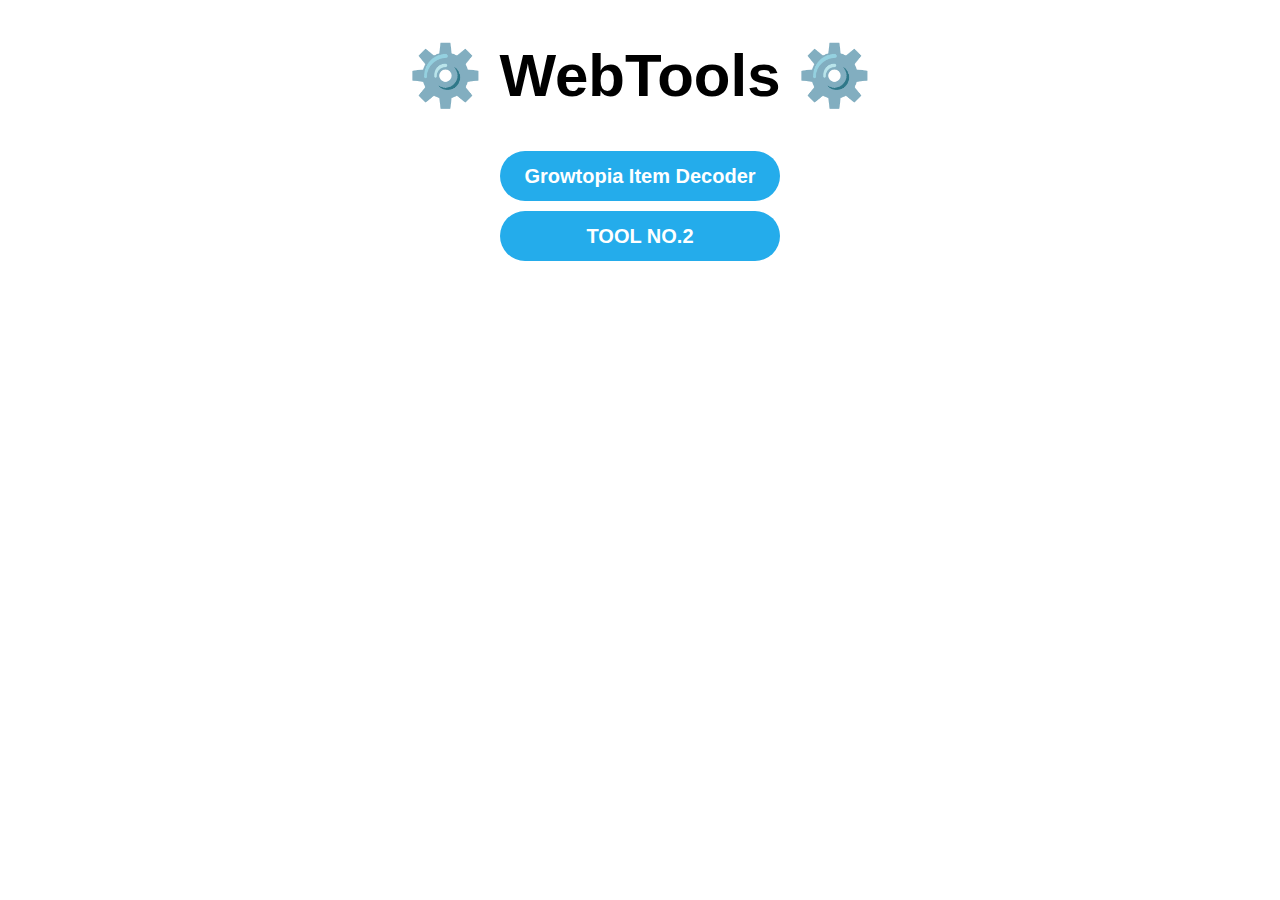
==== index.html @ f3bda0a6 "first commit" ====
<!DOCTYPE html>
<html lang="en">
<head>
    <meta charset="UTF-8">
    <meta name="viewport" content="width=device-width, initial-scale=1.0">
    <link rel="stylesheet" href="style.css">
    <title>WebTools</title>
</head>

<body>
    <h1 class="title-name">⚙️ WebTools ⚙️</h1>
    <a href="tools/decoder/itemDecoder.html">
        <button class="item-decoder">Growtopia Item Decoder</button>
    </a>
    <button class="tool-2">TOOL NO.2</button>
</body>

</html>
---- style.css ----
html {
    font-family: Arial;
}
a {
    text-decoration: none;
}
.title-name{
    text-align: center;
    font-weight: bold;
    font-size: 60px;
}

.item-decoder{
    display: block;
    margin: 0 auto;
    background-color: rgb(36, 172, 235);
    border: none;
    height: 50px;
    width: 280px;
    font-weight: bold;
    font-size: 20px;
    color: white;
    border-radius: 30px;
    transition: 0.25s;
    margin-bottom: 10px;
}

.item-decoder:hover{
    cursor: pointer;
    opacity: 60%;
    height: 70px;
    width: 300px;
}

.tool-2{
    display: block;
    margin: 0 auto;
    background-color: rgb(36, 172, 235);
    border: none;
    height: 50px;
    width: 280px;
    font-weight: bold;
    font-size: 20px;
    color: white;
    border-radius: 30px;
    transition: 0.25s;
}

.tool-2:hover{
    cursor: pointer;
    opacity: 60%;
    height: 70px;
    width: 300px;
}
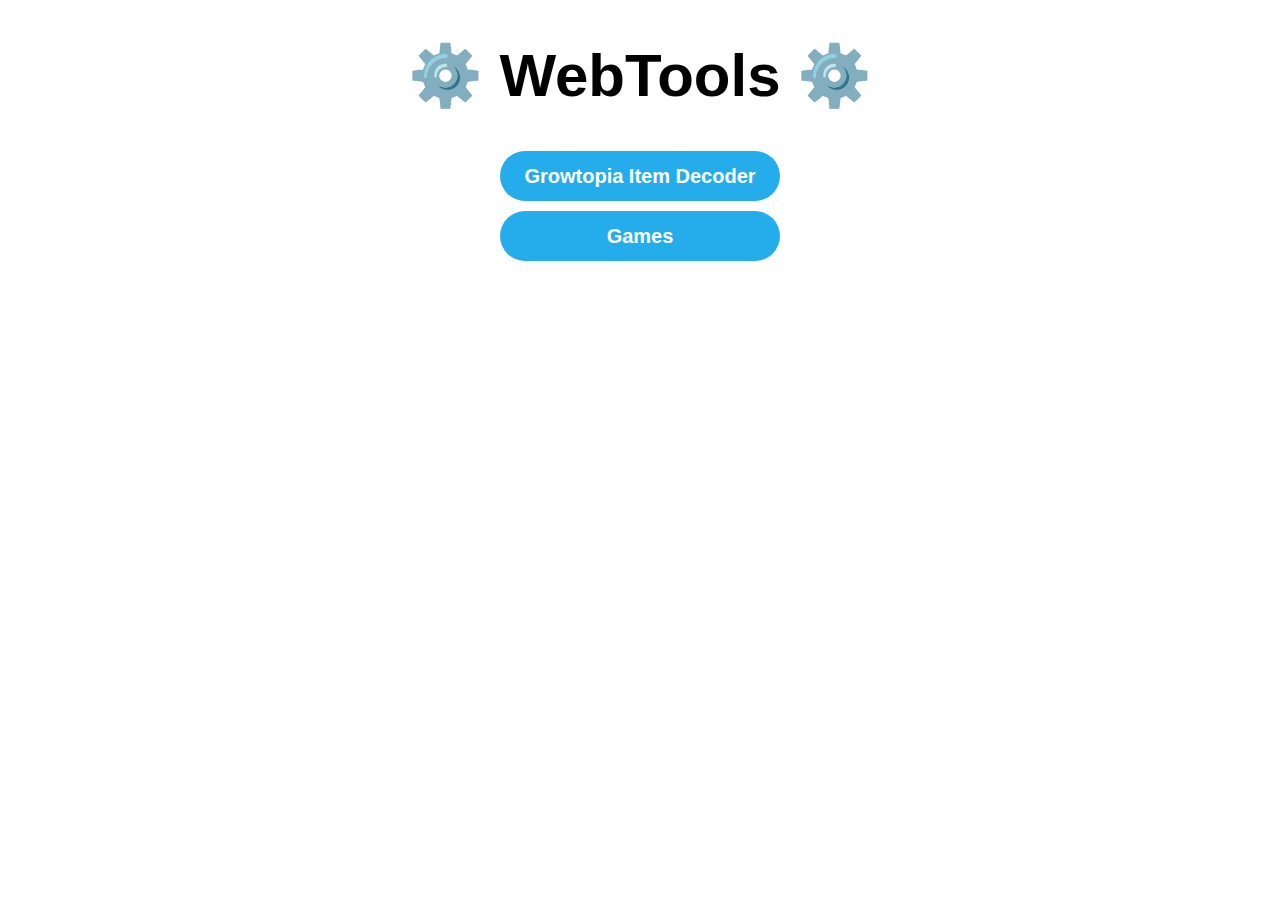
==== commit 78c678fe: "update" ====
--- a/index.html
+++ b/index.html
@@ -12,7 +12,9 @@
     <a href="tools/decoder/itemDecoder.html">
         <button class="item-decoder">Growtopia Item Decoder</button>
     </a>
-    <button class="tool-2">TOOL NO.2</button>
+    <button class="games" onclick="alert('SOON!')">Games</button>
+
+    <script src="tools/games/games.js"></script>
 </body>
 
 </html>--- a/style.css
+++ b/style.css
@@ -4,7 +4,7 @@
 a {
     text-decoration: none;
 }
-.title-name{
+h1{
     text-align: center;
     font-weight: bold;
     font-size: 60px;
@@ -32,7 +32,7 @@
     width: 300px;
 }
 
-.tool-2{
+.games{
     display: block;
     margin: 0 auto;
     background-color: rgb(36, 172, 235);
@@ -46,9 +46,25 @@
     transition: 0.25s;
 }
 
-.tool-2:hover{
+.games:hover{
     cursor: pointer;
     opacity: 60%;
     height: 70px;
     width: 300px;
+}
+
+@media (min-width: 320px){
+    h1{
+        text-align: center;
+        font-weight: bold;
+        font-size: 30px;
+    }
+}
+
+@media (min-width: 768px){
+    h1{
+        text-align: center;
+        font-weight: bold;
+        font-size: 60px;
+    }
 }